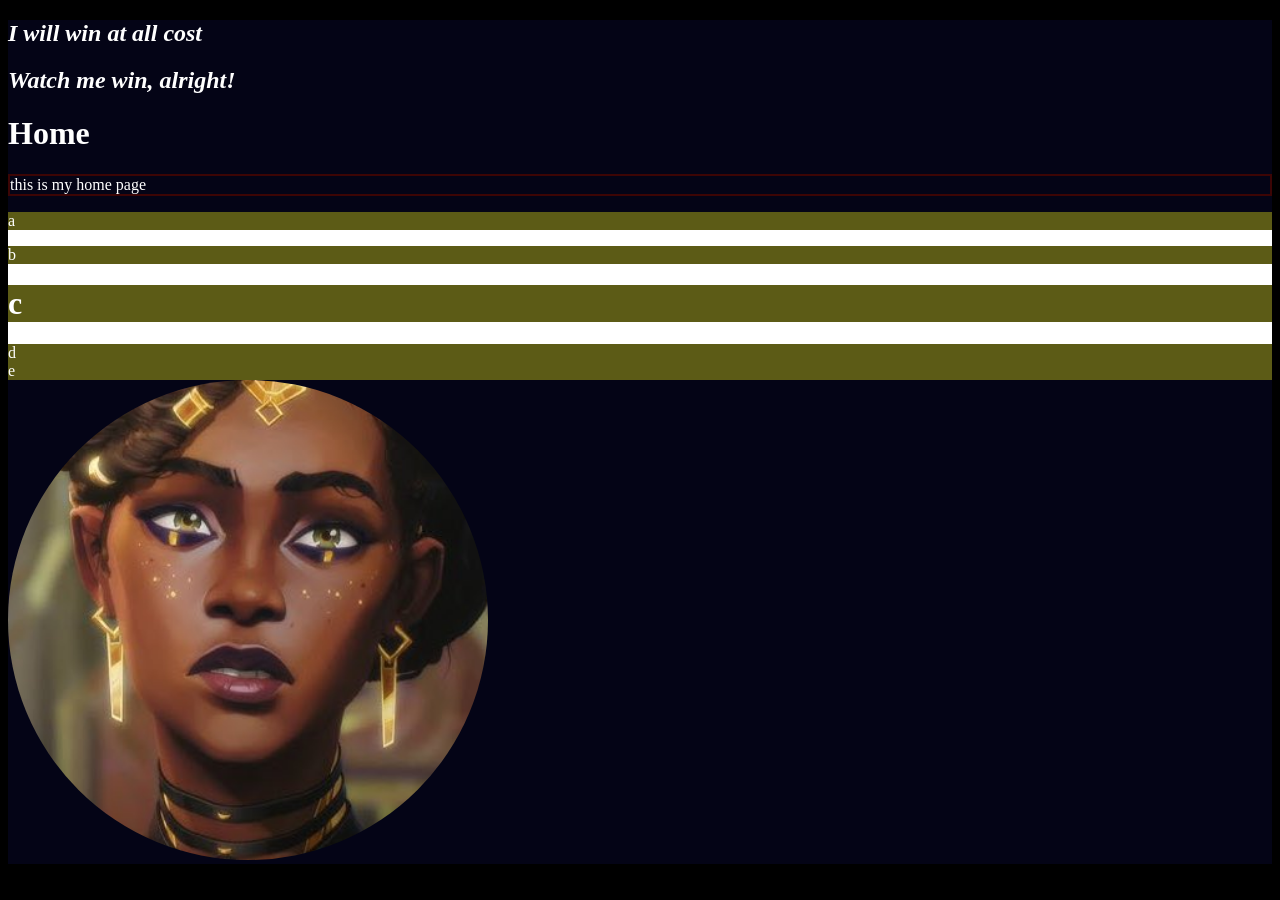
==== index.html @ b76a8767 "Intro to CSS" ====
<!DOCTYPE html>
<html lang="en">
  <head>
    <meta charset="UTF-8" />
    <meta name="viewport" content="width=device-width, initial-scale=1.0" />
    <!-- linking external css to index.html file (any web page or Document) -->
    <link rel="stylesheet" href="./index.css" />
    <title>Document</title>

    <!-- internal styling with CSS -->
    <style>
        /* styling will apply to all h2 tags */
      h2 {
        color: white;
        font-family: 'Courier New', Courier, monospace
        font-size: 30px;
        font-style: italic;
      }
    </style>
  </head>
  <body>
    <main id="main">
      <!-- inline styling with CSS -->
      <h2>I will win at all cost</h2>
      <h2>Watch me win, alright!</h2>
      <h1
        style="
          color: white;
          font-family: Impact, Haettenschweiler, 'Arial Narrow Bold',
            sans-serif Arial, Helvetica, sans-serif;
        "
      >
        Home
      </h1>
      <p
        style="border: 2px; border-color: rgb(60, 5, 5); border-style: solid; color: white;"
      >
        this is my home page
      </p>
     <div class="container">
      <div class="child">a</div>
      <p class="child">b</p>
      <h1 class="child">c</h1>
      <div class="child">d</div>
      <div class="child">e</div>
    </div>

    <img src="20241111_145014.jpg" alt="Beautiful"  id="profile" >
    </main>
  </body>
</html>
---- index.css ----
/* targeting html elements with class name, it must be prefixed with  dot (.) */
 .container{
background: #fff;
color: rgb(51, 16, 83);
 }
 .child{
    background-color: rgb(92, 91, 22);
    color: white;
 }
 /*targeting html elements with tagnam or type selector */
body{background-color: black;
    color: black;
}
h2{

}
/* targeting html elements with id, it must be prefixed with a hashtag (#) */
#main{
    background-color: rgb(4, 4, 22);
    color: white
}
#profile{
    height: 30rem;
    width: 30rem;
    border-radius: 100%;
    object-fit: cover;

}
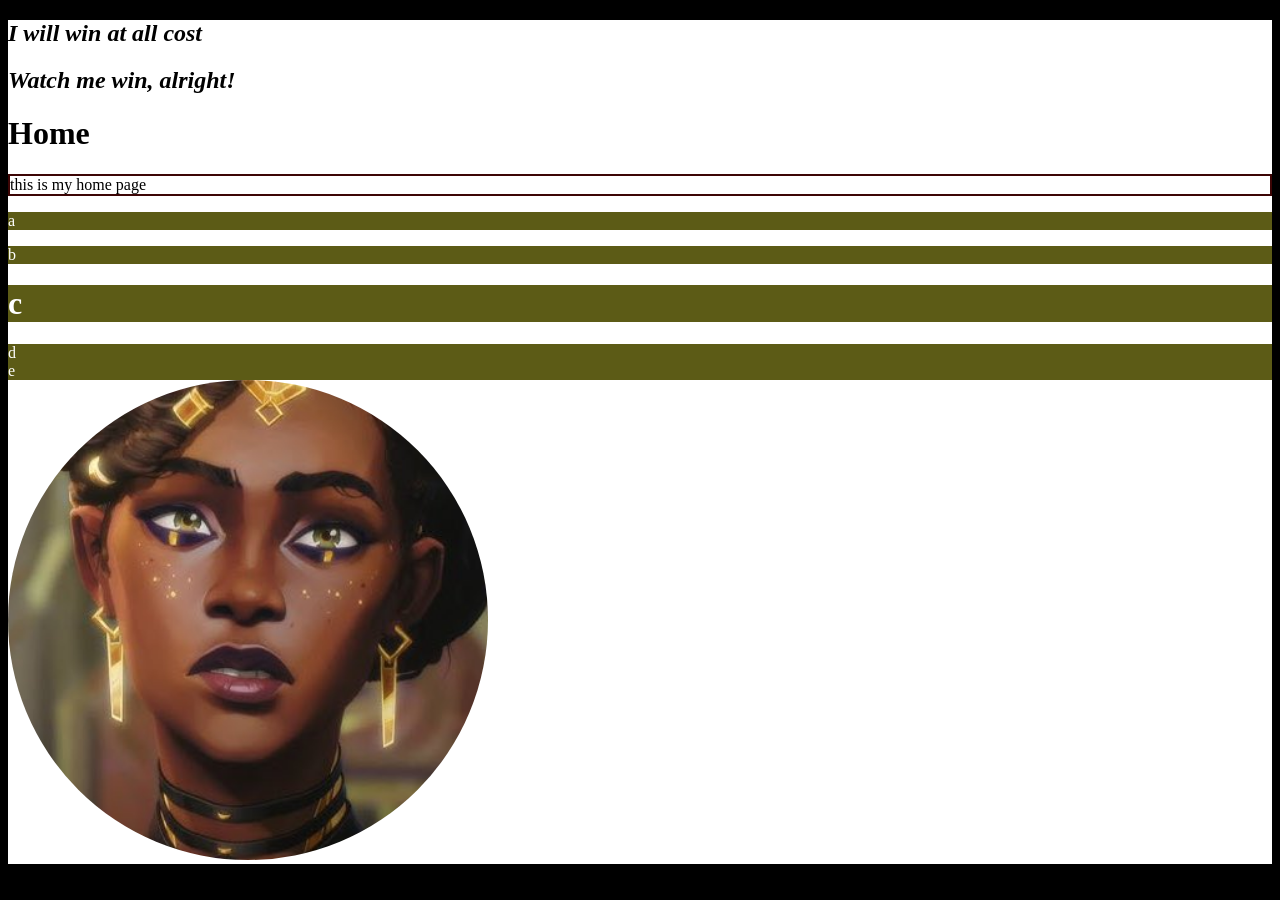
==== commit 60a63948: "Keep one rolled" ====
--- a/index.html
+++ b/index.html
@@ -11,7 +11,7 @@
     <style>
         /* styling will apply to all h2 tags */
       h2 {
-        color: white;
+        color: black;
         font-family: 'Courier New', Courier, monospace
         font-size: 30px;
         font-style: italic;
@@ -25,7 +25,7 @@
       <h2>Watch me win, alright!</h2>
       <h1
         style="
-          color: white;
+          color: black;
           font-family: Impact, Haettenschweiler, 'Arial Narrow Bold',
             sans-serif Arial, Helvetica, sans-serif;
         "
@@ -33,19 +33,24 @@
         Home
       </h1>
       <p
-        style="border: 2px; border-color: rgb(60, 5, 5); border-style: solid; color: white;"
+        style="
+          border: 2px;
+          border-color: rgb(60, 5, 5);
+          border-style: solid;
+          color: black;
+        "
       >
         this is my home page
       </p>
-     <div class="container">
-      <div class="child">a</div>
-      <p class="child">b</p>
-      <h1 class="child">c</h1>
-      <div class="child">d</div>
-      <div class="child">e</div>
-    </div>
+      <div class="container">
+        <div class="child">a</div>
+        <p class="child">b</p>
+        <h1 class="child">c</h1>
+        <div class="child">d</div>
+        <div class="child">e</div>
+      </div>
 
-    <img src="20241111_145014.jpg" alt="Beautiful"  id="profile" >
+      <img src="20241111_145014.jpg" alt="Beautiful" id="profile" />
     </main>
   </body>
 </html>
--- a/index.css
+++ b/index.css
@@ -1,29 +1,109 @@
-
 /* targeting html elements with class name, it must be prefixed with  dot (.) */
- .container{
-background: #fff;
-color: rgb(51, 16, 83);
- }
- .child{
-    background-color: rgb(92, 91, 22);
-    color: white;
- }
- /*targeting html elements with tagnam or type selector */
-body{background-color: black;
-    color: black;
 }
-h2{
-
+.container {
+  background: #fff;
+  color: rgb(51, 16, 83);
+}
+.child {
+  background-color: rgb(92, 91, 22);
+  color: white;
+}
+/*targeting html elements with tagnam or type selector */
+body {
+  background-color: black;
+  color: white;
+}
+h2 {
 }
 /* targeting html elements with id, it must be prefixed with a hashtag (#) */
-#main{
-    background-color: rgb(4, 4, 22);
-    color: white
+#main {
+  background-color: white;
+  color: white;
 }
-#profile{
+#profile {
+  height: 30rem;
+  width: 30rem;
+  border-radius: 100%;
+  object-fit: cover;
+}
+.box p {
+  color: red;
+  padding: 10px;
+  font-weight: 700;
+}
+article >  p{
+    background-color: orange;
+    padding: 10px;
+    font-weight: 700
+}
+#para{
+background-color: orange;
+}
+#para:hover{
+    background-color: yellowgreen;
+    color: beige;
+}
+#btn{
+    background-color: white;
+    color: black;
+    border: none;
+    padding: 10px 20px;
+    border-radius: 8px;
+    font-style: initial;
+}
+#btn:hover{
+    background-color: darkgray;
+    cursor: pointer
+    scale; 3.3;
+    font-weight: bold;
+    font-style: italic
+}
+.padding{
+    padding: 30px 60px ;
+    background-color: orange;
+    font-style: oblique;
+    font-weight: 700;
     height: 30rem;
     width: 30rem;
-    border-radius: 100%;
-    object-fit: cover;
+    margin: 60px 0 0 0;
+    border: 9px dashed indianred;
+    text-decoration: underline;
+    text-align: center;
+}
+.padding:hover{
+    border: 9px outset indianred;
+}
 
+#box1{
+  margin: 60px 0 0 0;
+  background-color: yellow;
+  color: black;
+  height: 12em;
+  width: 12rem;
+display: inline-block;
 }
+#box2{
+  background-color: blue;
+  color: black;
+height: 12rem;
+width: 12rem;
+display: inline-block;
+/* display: none; */
+/* visibility: hidden; */
+}
+#box3{
+  background-color: red;
+  color: black;
+  height: 12rem;
+  width: 12rem;
+  display: inline-block;
+}
+.image{
+  margin: 30 0 0 0;
+  height: 2rem;
+  vertical-align: sub;
+}
+/* #text-container{
+  font-size: 20rem;
+  margin: 30 0 0 0;
+} */
